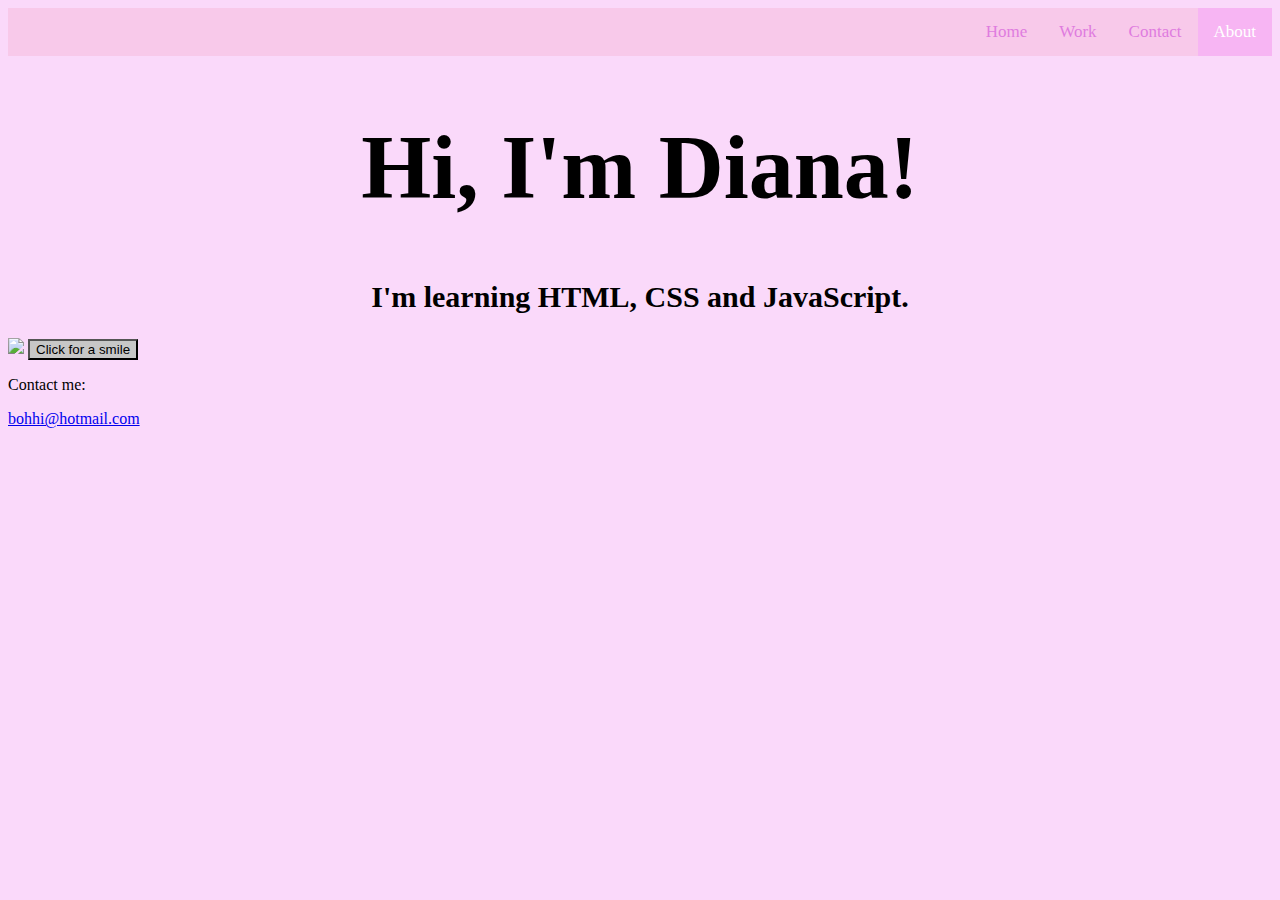
==== html/index.html @ 2565da58 "update" ====
<!DOCTYPE html>
<html lang="en">
    <head>
        <!--
            Welcome to my first portfolio project!
        -->
        <meta charset="utf-8">
        
        <title>b o h h i</title>
        <link rel="icon" type="image/gif/png" href=https://i.pinimg.com/originals/12/ba/72/12ba72f0e3f84c4669cd8734d90ab395.png>
        <style>
            body {
                font-family: 'Chango', cursive;
                background-color:rgb(250, 217, 250);
            }
            button{
                background-color: rgb(199, 199, 199);
            }
            h1 {
                text-align: center;
                font-size: 90px;
            }
            h2 {
                font-size: 30px;
                text-align: center;
            }
            .topnav {
                background-color: rgb(248, 201, 234);
                overflow:hidden;

            }
            .topnav a {
                float: right;
                color:rgb(223, 124, 223);
                padding: 14px 16px;
                text-decoration: none;
                font-size:17px;
            }
            .topnav a:hover{
                background-color: rgb(240, 158, 240);
                color: rgb(167, 72, 190);
            }
            .topnav a.active {
                background-color: rgb(247, 181, 243);
                color: white;
            }
            .logo {
                position:fixed;
                background: transparent;
                overflow: hidden;
            }
        </style>


    </head>
    <body>
        <div clas="logo">
            <a href="https://i.pinimg.com/originals/12/ba/72/12ba72f0e3f84c4669cd8734d90ab395.png" witdth="100%"></a>
        </div>
        <div class="topnav">
            <a class="active" href="#home">About</a>
            <a href="#Work">Contact</a>
            <a href="#contact">Work</a>
            <a href="#about">Home</a>
        </div>
        
        <h1>Hi, I'm Diana!</h1>
        <h2>I'm learning HTML, CSS and JavaScript.</h2>
        
        <img src= https://i.pinimg.com/originals/12/ba/72/12ba72f0e3f84c4669cd8734d90ab395.png width="100">
        <button type="button">Click for a smile</button>
       <footer>
           <p>Contact me:</p>
           <a href="bohhi@hotmail.com">bohhi@hotmail.com</a>
       </footer>


    </body>
</html>
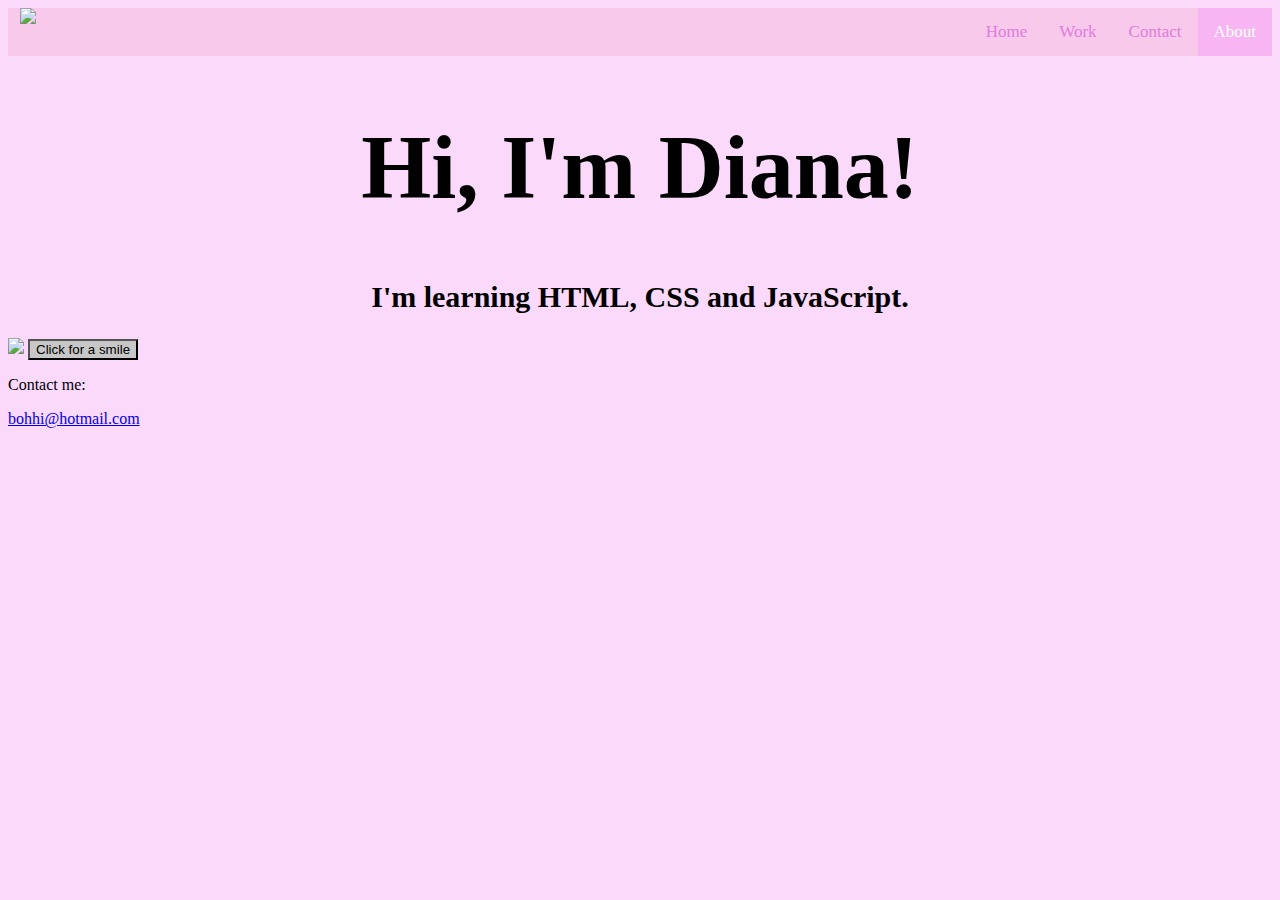
==== commit 97acbda3: "update" ====
--- a/html/index.html
+++ b/html/index.html
@@ -47,15 +47,16 @@
             .logo {
                 position:fixed;
                 background: transparent;
-                overflow: hidden;
+                width: 50px;
+                left: 20px;
             }
         </style>
 
-
     </head>
+    
     <body>
-        <div clas="logo">
-            <a href="https://i.pinimg.com/originals/12/ba/72/12ba72f0e3f84c4669cd8734d90ab395.png" witdth="100%"></a>
+        <div class="logo-topnav">
+            <a href="https://twitter.com/IamBohhi" target="_blank"> <img class="logo" src="https://i.pinimg.com/originals/12/ba/72/12ba72f0e3f84c4669cd8734d90ab395.png" ></a>
         </div>
         <div class="topnav">
             <a class="active" href="#home">About</a>
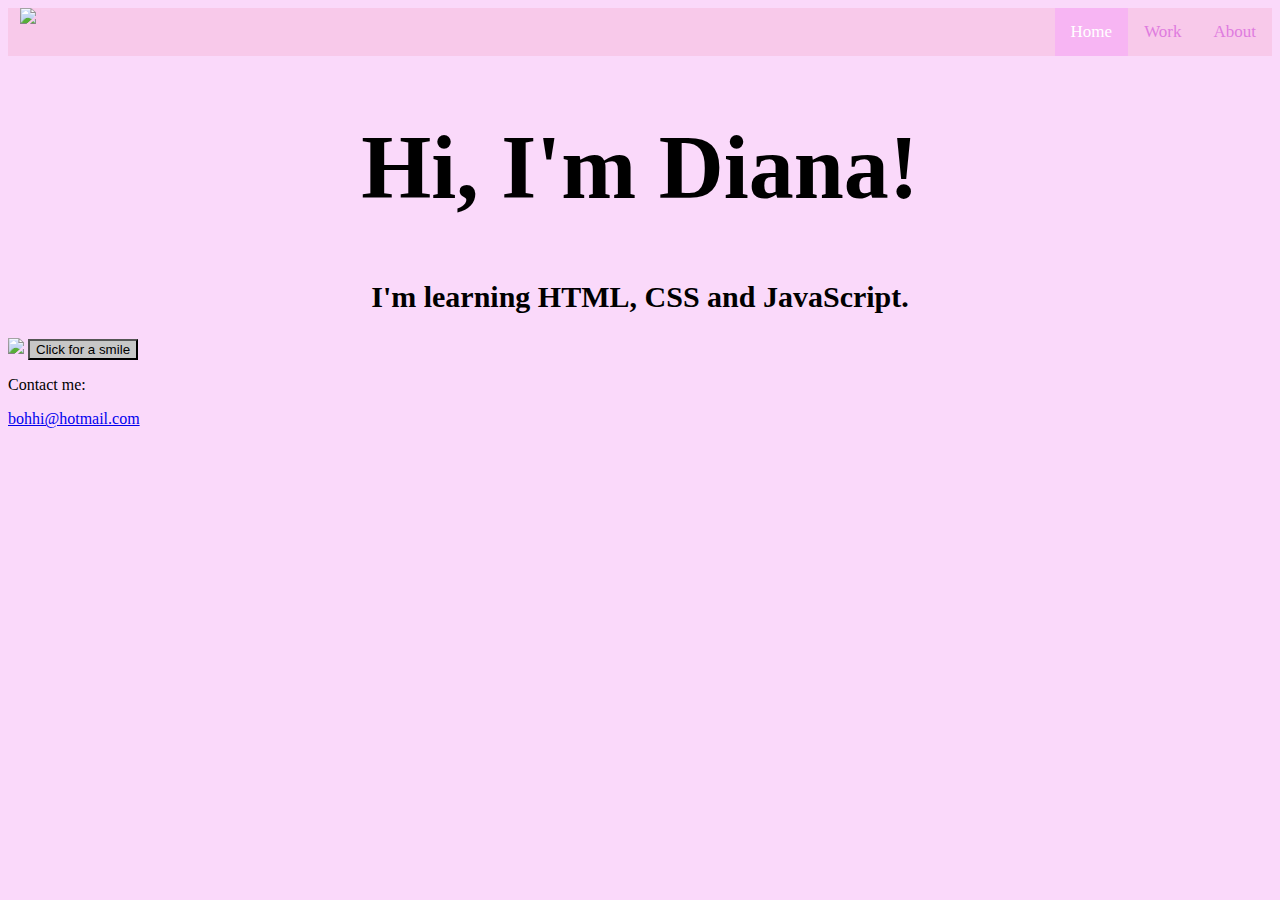
==== commit 40052c68: "update" ====
--- a/html/index.html
+++ b/html/index.html
@@ -6,12 +6,13 @@
         -->
         <meta charset="utf-8">
         
-        <title>b o h h i</title>
+        <title> b o h h i</title>
         <link rel="icon" type="image/gif/png" href=https://i.pinimg.com/originals/12/ba/72/12ba72f0e3f84c4669cd8734d90ab395.png>
         <style>
             body {
-                font-family: 'Chango', cursive;
+                font-family: 'Shrikhand';
                 background-color:rgb(250, 217, 250);
+                overflow: scroll;
             }
             button{
                 background-color: rgb(199, 199, 199);
@@ -53,17 +54,17 @@
         </style>
 
     </head>
-    
+
     <body>
         <div class="logo-topnav">
             <a href="https://twitter.com/IamBohhi" target="_blank"> <img class="logo" src="https://i.pinimg.com/originals/12/ba/72/12ba72f0e3f84c4669cd8734d90ab395.png" ></a>
         </div>
         <div class="topnav">
-            <a class="active" href="#home">About</a>
-            <a href="#Work">Contact</a>
-            <a href="#contact">Work</a>
-            <a href="#about">Home</a>
+            <a href="about.html">About</a>
+            <a href="work.html">Work</a>
+            <a class="active"href="index.html">Home</a>
         </div>
+        
         
         <h1>Hi, I'm Diana!</h1>
         <h2>I'm learning HTML, CSS and JavaScript.</h2>
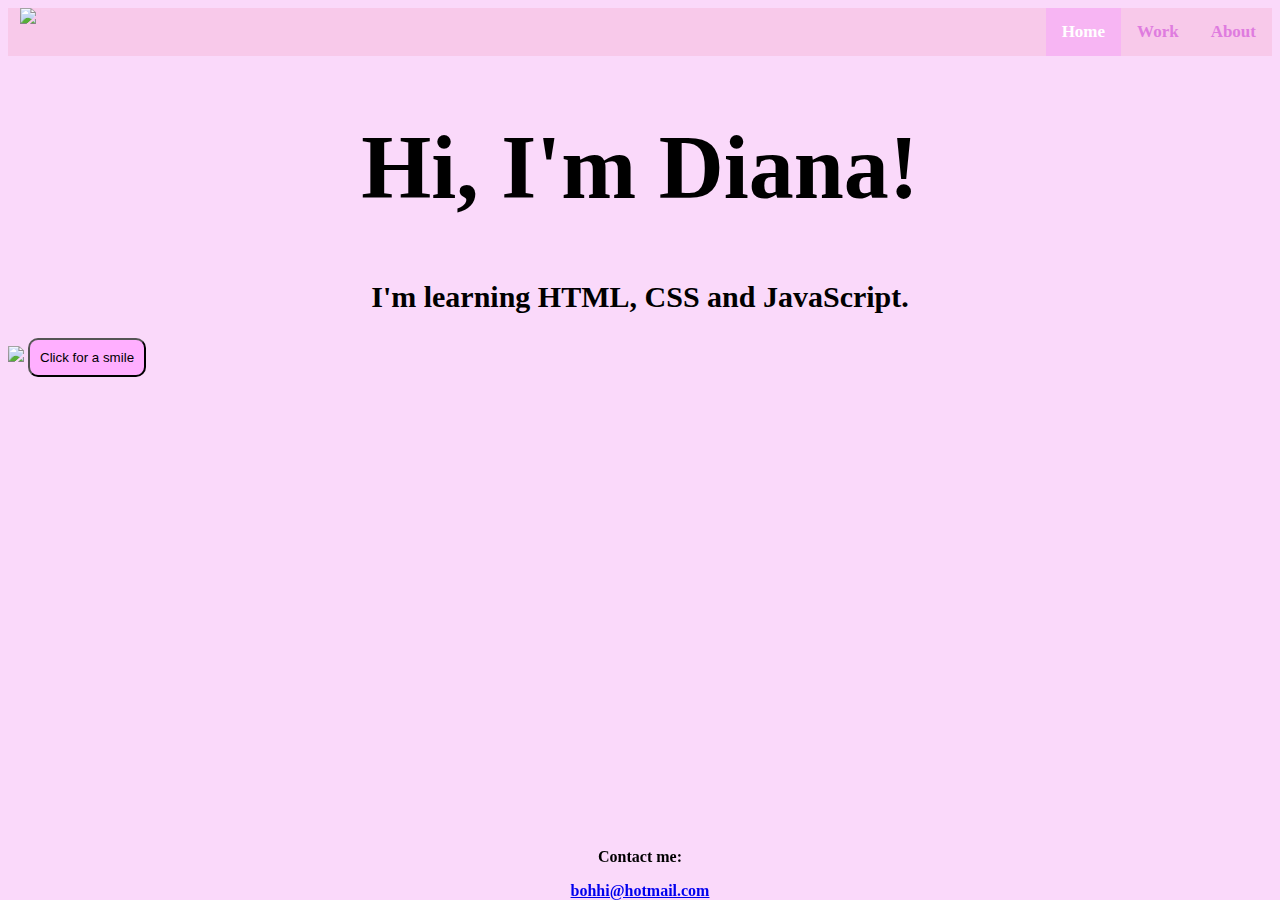
==== commit a6f585fa: "update" ====
--- a/html/index.html
+++ b/html/index.html
@@ -8,14 +8,25 @@
         
         <title> b o h h i</title>
         <link rel="icon" type="image/gif/png" href=https://i.pinimg.com/originals/12/ba/72/12ba72f0e3f84c4669cd8734d90ab395.png>
+        <script type="text/javascript" src="app.js"></script>
+        <link rel="stylesheet" type="text/css" href="styles.css" />
+        
+        
         <style>
+            
             body {
-                font-family: 'Shrikhand';
+                font-family: 'Fredoka One', cursive;
+                font-weight: 600;
                 background-color:rgb(250, 217, 250);
-                overflow: scroll;
+                overflow-y: scroll;
+                overflow-x: hidden; 
             }
+            
             button{
-                background-color: rgb(199, 199, 199);
+                background-color: rgb(255, 175, 255);
+                padding: 10px;
+                text-align: center;
+                border-radius: 10px;
             }
             h1 {
                 text-align: center;
@@ -23,6 +34,13 @@
             }
             h2 {
                 font-size: 30px;
+                text-align: center;
+            }
+            footer{
+                position: fixed;
+                left: 0;
+                bottom: 0;
+                width: 100%;
                 text-align: center;
             }
             .topnav {
@@ -51,11 +69,13 @@
                 width: 50px;
                 left: 20px;
             }
+            
         </style>
 
     </head>
 
     <body>
+        
         <div class="logo-topnav">
             <a href="https://twitter.com/IamBohhi" target="_blank"> <img class="logo" src="https://i.pinimg.com/originals/12/ba/72/12ba72f0e3f84c4669cd8734d90ab395.png" ></a>
         </div>
@@ -65,10 +85,9 @@
             <a class="active"href="index.html">Home</a>
         </div>
         
-        
         <h1>Hi, I'm Diana!</h1>
         <h2>I'm learning HTML, CSS and JavaScript.</h2>
-        
+    
         <img src= https://i.pinimg.com/originals/12/ba/72/12ba72f0e3f84c4669cd8734d90ab395.png width="100">
         <button type="button">Click for a smile</button>
        <footer>
--- a/html/styles.css
+++ b/html/styles.css
@@ -0,0 +1,39 @@
+div .progress {
+    justify-content: center;
+    align-items: center;
+    background: #000;
+    display: flex;
+    height: 100vh;
+    padding: 0;
+    margin: 0;
+    
+
+}
+.progress {
+    background: rgb(219, 130, 204);
+    justify-content: flex-start;
+    border-radius: 100px;
+    align-items: center;
+    position: relative;
+    padding: 0 5px;
+    display: flex;
+    height: 10px;
+    width: 80px;
+}
+.progress-value{
+    animation: load 3s linear forwards;
+    box-shadow: 0 10 px 40 px -10px #fff;
+    border-radius: 100px;
+    background: #fff;
+    height: 30px;
+    width: 0;
+}
+@keyframes animate {
+    0% {
+         width:0;
+        }
+    100% {
+        widht:68%;
+    }
+}
+    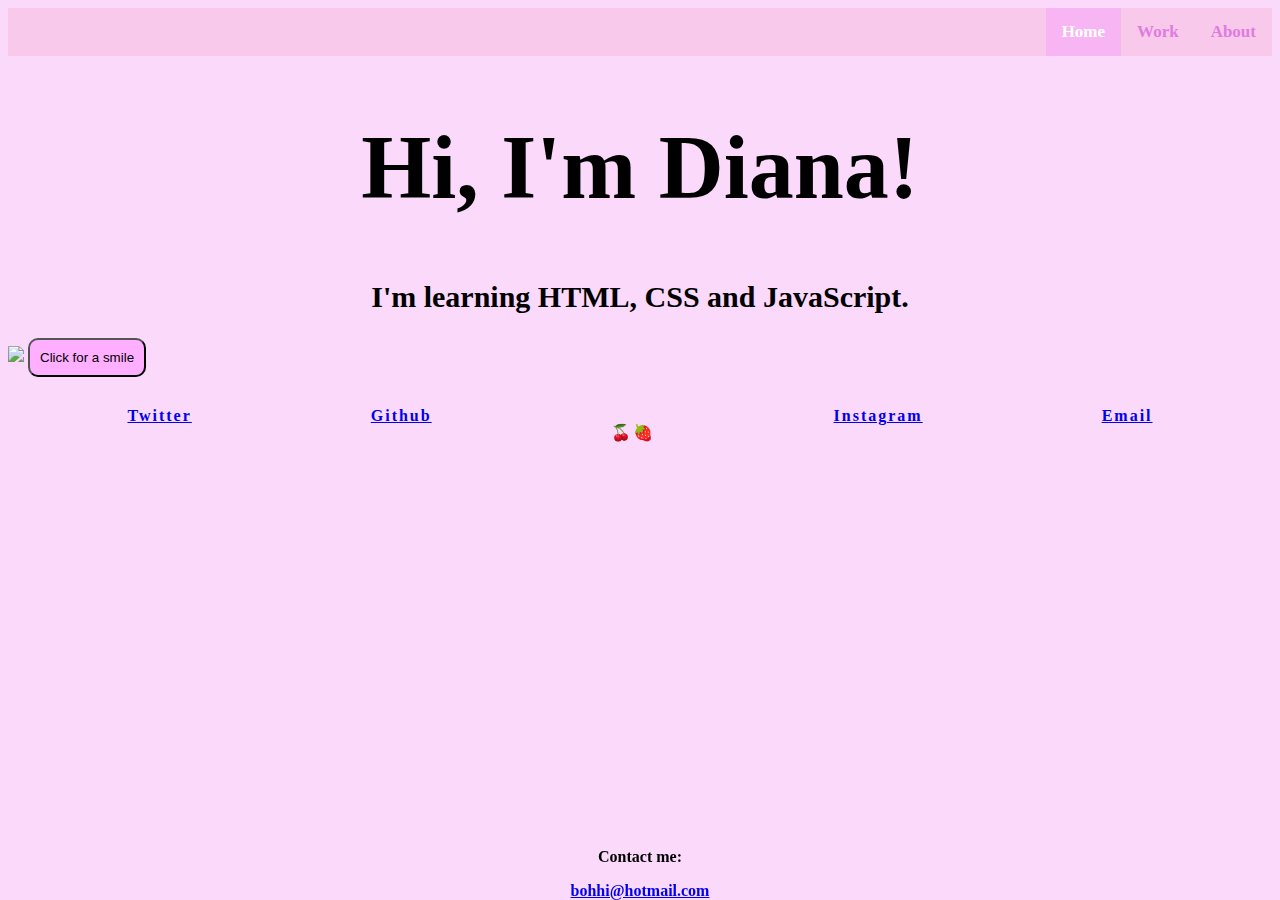
==== commit 57c1e25e: "update" ====
--- a/html/index.html
+++ b/html/index.html
@@ -69,31 +69,50 @@
                 width: 50px;
                 left: 20px;
             }
+            .links {
+                overflow: hidden;
+                text-align: center;
+                margin: 30px;
+                display:grid;
+                grid-auto-flow: column;
+                letter-spacing: 2px;
+                
+            }
+            
             
         </style>
 
     </head>
 
-    <body>
-        
-        <div class="logo-topnav">
-            <a href="https://twitter.com/IamBohhi" target="_blank"> <img class="logo" src="https://i.pinimg.com/originals/12/ba/72/12ba72f0e3f84c4669cd8734d90ab395.png" ></a>
-        </div>
+    <body> 
         <div class="topnav">
             <a href="about.html">About</a>
             <a href="work.html">Work</a>
             <a class="active"href="index.html">Home</a>
         </div>
-        
+
         <h1>Hi, I'm Diana!</h1>
         <h2>I'm learning HTML, CSS and JavaScript.</h2>
     
         <img src= https://i.pinimg.com/originals/12/ba/72/12ba72f0e3f84c4669cd8734d90ab395.png width="100">
+        
         <button type="button">Click for a smile</button>
+
+       
+
+       <div class="links">
+             <a href="#"> Twitter </a>
+             <a href="#"> Github </a>
+             <p>🍒🍓</p>
+             <a href="#"> Instagram </a>
+             <a href="#"> Email </a>
+             
+       </div>
+
        <footer>
-           <p>Contact me:</p>
-           <a href="bohhi@hotmail.com">bohhi@hotmail.com</a>
-       </footer>
+        <p>Contact me:</p>
+        <a href="bohhi@hotmail.com">bohhi@hotmail.com</a>
+    </footer>
 
 
     </body>
--- a/html/styles.css
+++ b/html/styles.css
@@ -1,39 +1,78 @@
-div .progress {
-    justify-content: center;
-    align-items: center;
-    background: #000;
-    display: flex;
-    height: 100vh;
-    padding: 0;
-    margin: 0;
-    
+.progress {
+    position: relative;
+    height: 2px;
+    display: block;
+    width: 100%;
+    background-color: white;
+    border-radius: 2px;
+    background-clip: padding-box;
+    /*margin: 0.5rem 0 1rem 0;*/
+    overflow: hidden;
 
-}
-.progress {
-    background: rgb(219, 130, 204);
-    justify-content: flex-start;
-    border-radius: 100px;
-    align-items: center;
-    position: relative;
-    padding: 0 5px;
-    display: flex;
-    height: 10px;
-    width: 80px;
-}
-.progress-value{
-    animation: load 3s linear forwards;
-    box-shadow: 0 10 px 40 px -10px #fff;
-    border-radius: 100px;
-    background: #fff;
-    height: 30px;
-    width: 0;
-}
-@keyframes animate {
+  }
+  .progress .indeterminate {
+background-color:black; }
+  .progress .indeterminate:before {
+    content: '';
+    position: absolute;
+    background-color: #2C67B1;
+    top: 0;
+    left: 0;
+    bottom: 0;
+    will-change: left, right;
+    -webkit-animation: indeterminate 2.1s cubic-bezier(0.65, 0.815, 0.735, 0.395) infinite;
+            animation: indeterminate 2.1s cubic-bezier(0.65, 0.815, 0.735, 0.395) infinite; }
+  .progress .indeterminate:after {
+    content: '';
+    position: absolute;
+    background-color: #2C67B1;
+    top: 0;
+    left: 0;
+    bottom: 0;
+    will-change: left, right;
+    -webkit-animation: indeterminate-short 2.1s cubic-bezier(0.165, 0.84, 0.44, 1) infinite;
+            animation: indeterminate-short 2.1s cubic-bezier(0.165, 0.84, 0.44, 1) infinite;
+    -webkit-animation-delay: 1.15s;
+            animation-delay: 1.15s; }
+
+  @-webkit-keyframes indeterminate {
     0% {
-         width:0;
-        }
+      left: -35%;
+      right: 100%; }
+    60% {
+      left: 100%;
+      right: -90%; }
     100% {
-        widht:68%;
-    }
-}
+      left: 100%;
+      right: -90%; } }
+  @keyframes indeterminate {
+    0% {
+      left: -35%;
+      right: 100%; }
+    60% {
+      left: 100%;
+      right: -90%; }
+    100% {
+      left: 100%;
+      right: -90%; } }
+  @-webkit-keyframes indeterminate-short {
+    0% {
+      left: -200%;
+      right: 100%; }
+    60% {
+      left: 107%;
+      right: -8%; }
+    100% {
+      left: 107%;
+      right: -8%; } }
+  @keyframes indeterminate-short {
+    0% {
+      left: -200%;
+      right: 100%; }
+    60% {
+      left: 107%;
+      right: -8%; }
+    100% {
+      left: 107%;
+      right: -8%; } }
     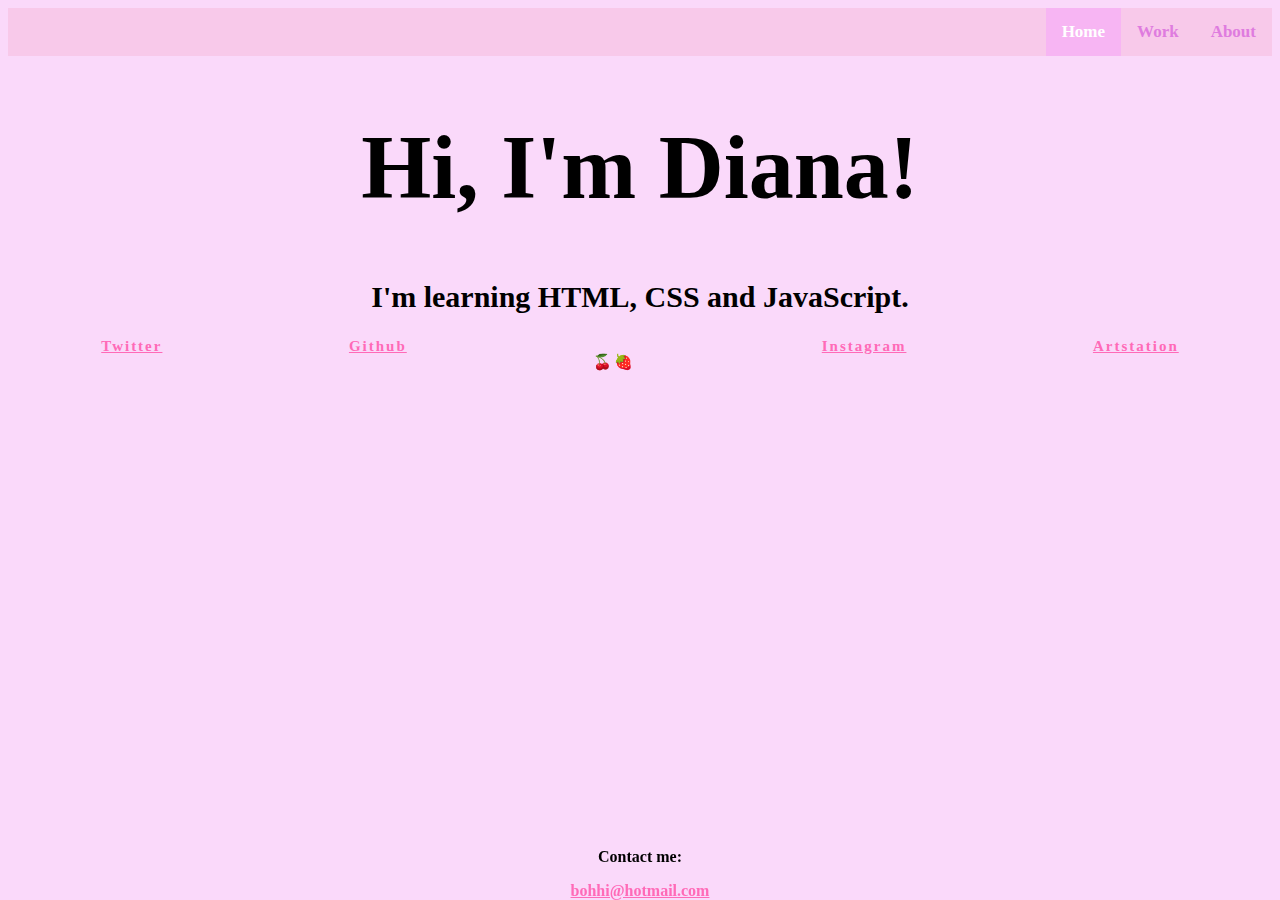
==== commit 1d427d34: "update" ====
--- a/html/index.html
+++ b/html/index.html
@@ -20,13 +20,6 @@
                 background-color:rgb(250, 217, 250);
                 overflow-y: scroll;
                 overflow-x: hidden; 
-            }
-            
-            button{
-                background-color: rgb(255, 175, 255);
-                padding: 10px;
-                text-align: center;
-                border-radius: 10px;
             }
             h1 {
                 text-align: center;
@@ -63,21 +56,23 @@
                 background-color: rgb(247, 181, 243);
                 color: white;
             }
-            .logo {
-                position:fixed;
-                background: transparent;
-                width: 50px;
-                left: 20px;
-            }
+ /*-Need to improve this later on when I understand what the fuck I'm doing with grid and placing elements with CSS (.links)*/
             .links {
-                overflow: hidden;
                 text-align: center;
-                margin: 30px;
                 display:grid;
+                font-size: 15px;
                 grid-auto-flow: column;
                 letter-spacing: 2px;
-                
             }
+
+            a {
+                color: rgb(255, 106, 183);
+            }
+            .links a:hover{
+                background-color:transparent;
+                color: rgb(255, 65, 163);
+             }
+             
             
             
         </style>
@@ -93,25 +88,20 @@
 
         <h1>Hi, I'm Diana!</h1>
         <h2>I'm learning HTML, CSS and JavaScript.</h2>
-    
-        <img src= https://i.pinimg.com/originals/12/ba/72/12ba72f0e3f84c4669cd8734d90ab395.png width="100">
-        
-        <button type="button">Click for a smile</button>
-
-       
-
+<!--Need to improve this later on when I understand what the fuck I'm doing with grid and placing elements with CSS-->
        <div class="links">
-             <a href="#"> Twitter </a>
-             <a href="#"> Github </a>
+             <a href="https://twitter.com/IamBohhi" target="_blank"> Twitter </a>
+             <a href="https://github.com/bohhi" target="_blank"> Github </a>
              <p>🍒🍓</p>
-             <a href="#"> Instagram </a>
-             <a href="#"> Email </a>
+             <a href="https://www.instagram.com/iambohhi" target="_blank"> Instagram </a>
+             <a href="https://www.artstation.com/bohhi" target="_blank"> Artstation </a>
              
        </div>
 
        <footer>
         <p>Contact me:</p>
         <a href="bohhi@hotmail.com">bohhi@hotmail.com</a>
+        
     </footer>
 
 
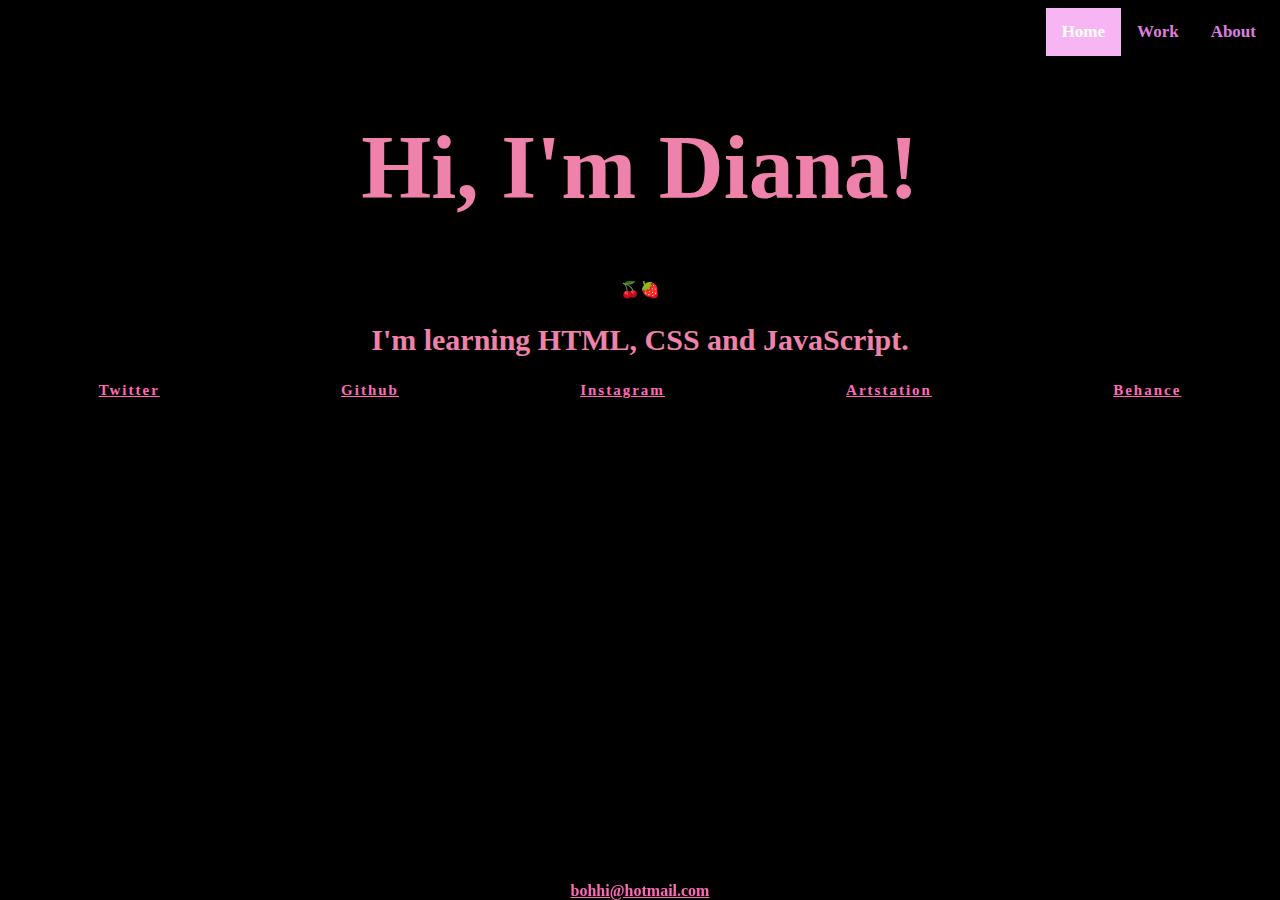
==== commit 23867178: "update" ====
--- a/html/index.html
+++ b/html/index.html
@@ -17,17 +17,19 @@
             body {
                 font-family: 'Fredoka One', cursive;
                 font-weight: 600;
-                background-color:rgb(250, 217, 250);
+                background-color:rgb(0, 0, 0);
                 overflow-y: scroll;
                 overflow-x: hidden; 
             }
             h1 {
                 text-align: center;
                 font-size: 90px;
+                color: rgb(238, 130, 171);
             }
             h2 {
                 font-size: 30px;
                 text-align: center;
+                color: rgb(238, 130, 171);
             }
             footer{
                 position: fixed;
@@ -36,8 +38,11 @@
                 width: 100%;
                 text-align: center;
             }
+            p {
+                text-align: center;
+            }
             .topnav {
-                background-color: rgb(248, 201, 234);
+                background-color: rgb(0, 0, 0);
                 overflow:hidden;
 
             }
@@ -56,7 +61,7 @@
                 background-color: rgb(247, 181, 243);
                 color: white;
             }
- /*-Need to improve this later on when I understand what the fuck I'm doing with grid and placing elements with CSS (.links)*/
+ /*Need to improve this later on when I understand what the fuck I'm doing with grid and placing elements with CSS (.links)*/
             .links {
                 text-align: center;
                 display:grid;
@@ -87,14 +92,18 @@
         </div>
 
         <h1>Hi, I'm Diana!</h1>
+        <p>🍒🍓</p>
         <h2>I'm learning HTML, CSS and JavaScript.</h2>
+
+        
 <!--Need to improve this later on when I understand what the fuck I'm doing with grid and placing elements with CSS-->
        <div class="links">
              <a href="https://twitter.com/IamBohhi" target="_blank"> Twitter </a>
              <a href="https://github.com/bohhi" target="_blank"> Github </a>
-             <p>🍒🍓</p>
              <a href="https://www.instagram.com/iambohhi" target="_blank"> Instagram </a>
              <a href="https://www.artstation.com/bohhi" target="_blank"> Artstation </a>
+             <a href="#" target="_blank">Behance</a>
+             
              
        </div>
 
